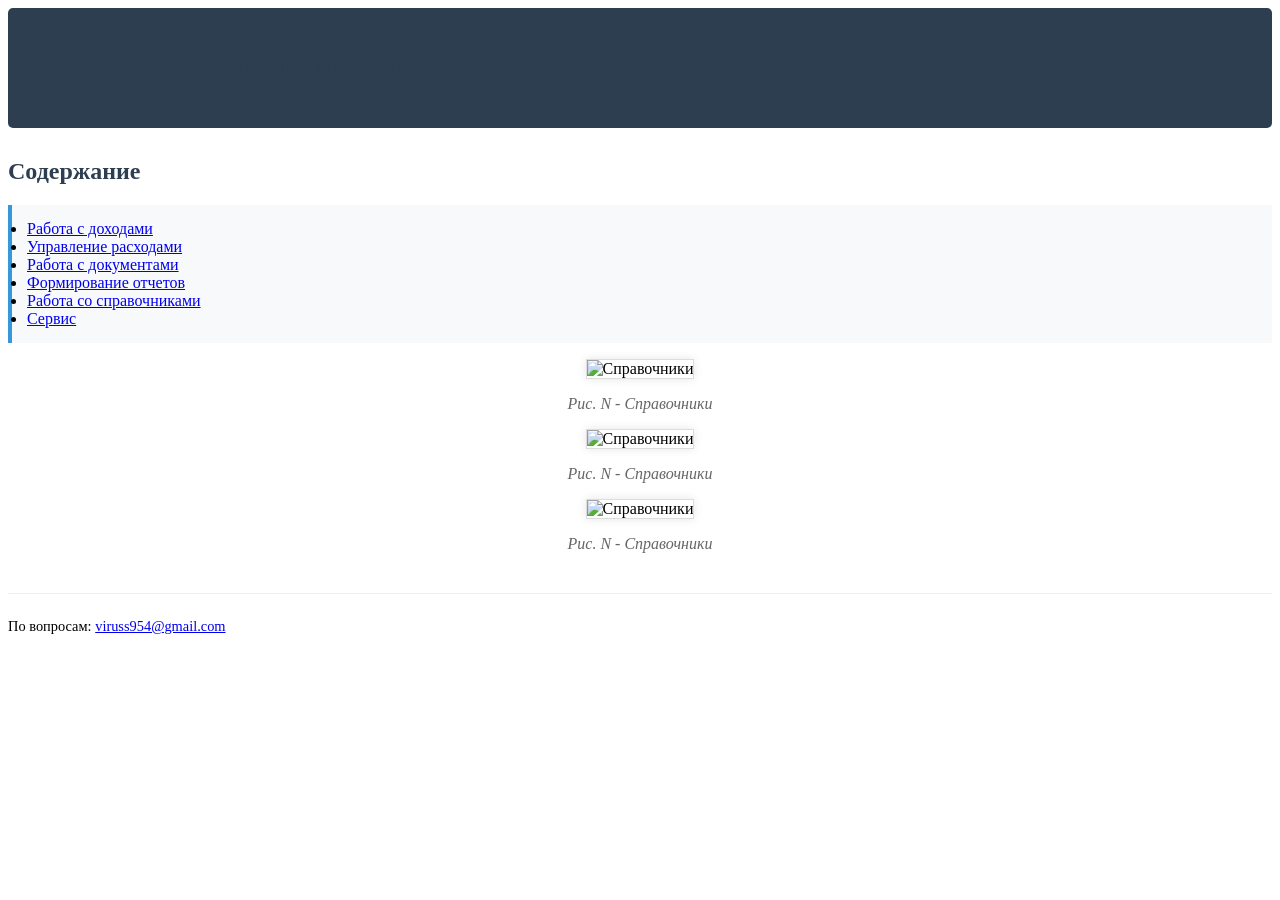
==== Help/directory.html @ 495ef0c4 "Завершено создание таблицы данных ПКО. Итог документы Доходы/Расходы, авт. создание ПКО/РКО. Список " ====
<! -- src/help/income.html -->
<!DOCTYPE html>
<html lang="ru">
<head>
    <meta charset="UTF-8">
    <title>Справочники</title>
    <link rel="stylesheet" href="styles/main.css">
</head>
<body>
    <div class="header">
        <h1>Работа со справочниками</h1>
    </div>

    <div class="content">
        <h2>Содержание</h2>
        <ul class="toc">
            <li><a href="income.html">Работа с доходами</a></li>
            <li><a href="expenses.html">Управление расходами</a></li>
			<li><a href="documents.html">Работа с документами</a></li>
            <li><a href="reports.html">Формирование отчетов</a></li>
			<li><a href="directory.html">Работа со справочниками</a></li>
			<li><a href="service.html">Сервис</a></li>			
        </ul>

        <div class="screenshot">
            <img src="images/directories.png" alt="Справочники">
            <p class="caption">Рис. N - Справочники</p>
        </div>
		<div class="screenshot">
            <img src="images/directories.png" alt="Справочники">
            <p class="caption">Рис. N - Справочники</p>
        </div>
		<div class="screenshot">
            <img src="images/directories.png" alt="Справочники">
            <p class="caption">Рис. N - Справочники</p>
        </div>
    </div>

    <div class="footer">
        <p>По вопросам: <a href="mailto:viruss954@gmail.com">viruss954@gmail.com</a></p>
    </div>
</body>
</html>
---- Help/styles/main.css ----
//* style/main.css *//
body {
    font-family: Arial, sans-serif;
    padding: 20px;
    line-height: 1.6;
}

.header {
    background: #2c3e50;
    color: white;
    padding: 20px;
    border-radius: 5px;
    margin-bottom: 30px;
    position: relative; 
    z-index: 1000;      
}

h1, h2 {
    color: #2c3e50;
}

.toc {
    background: #f8f9fa;
    padding: 15px;
    border-left: 4px solid #3498db;
}

.screenshot {
    margin: 5px 0;
    text-align: center;
}

.screenshot img {
    max-width: 80%;
    border: 1px solid #ddd;
    box-shadow: 0 0 10px rgba(0,0,0,0.1);
}

.caption {
    font-style: italic;
    color: #666;
}

.footer {
    margin-top: 40px;
    border-top: 1px solid #eee;
    padding-top: 10px;
    font-size: 0.9em;
}

.dark-theme {
    background-color: #2d2d2d;
    color: #e0e0e0;
}
.dark-theme .header {
    background: #1a1a1a;
}
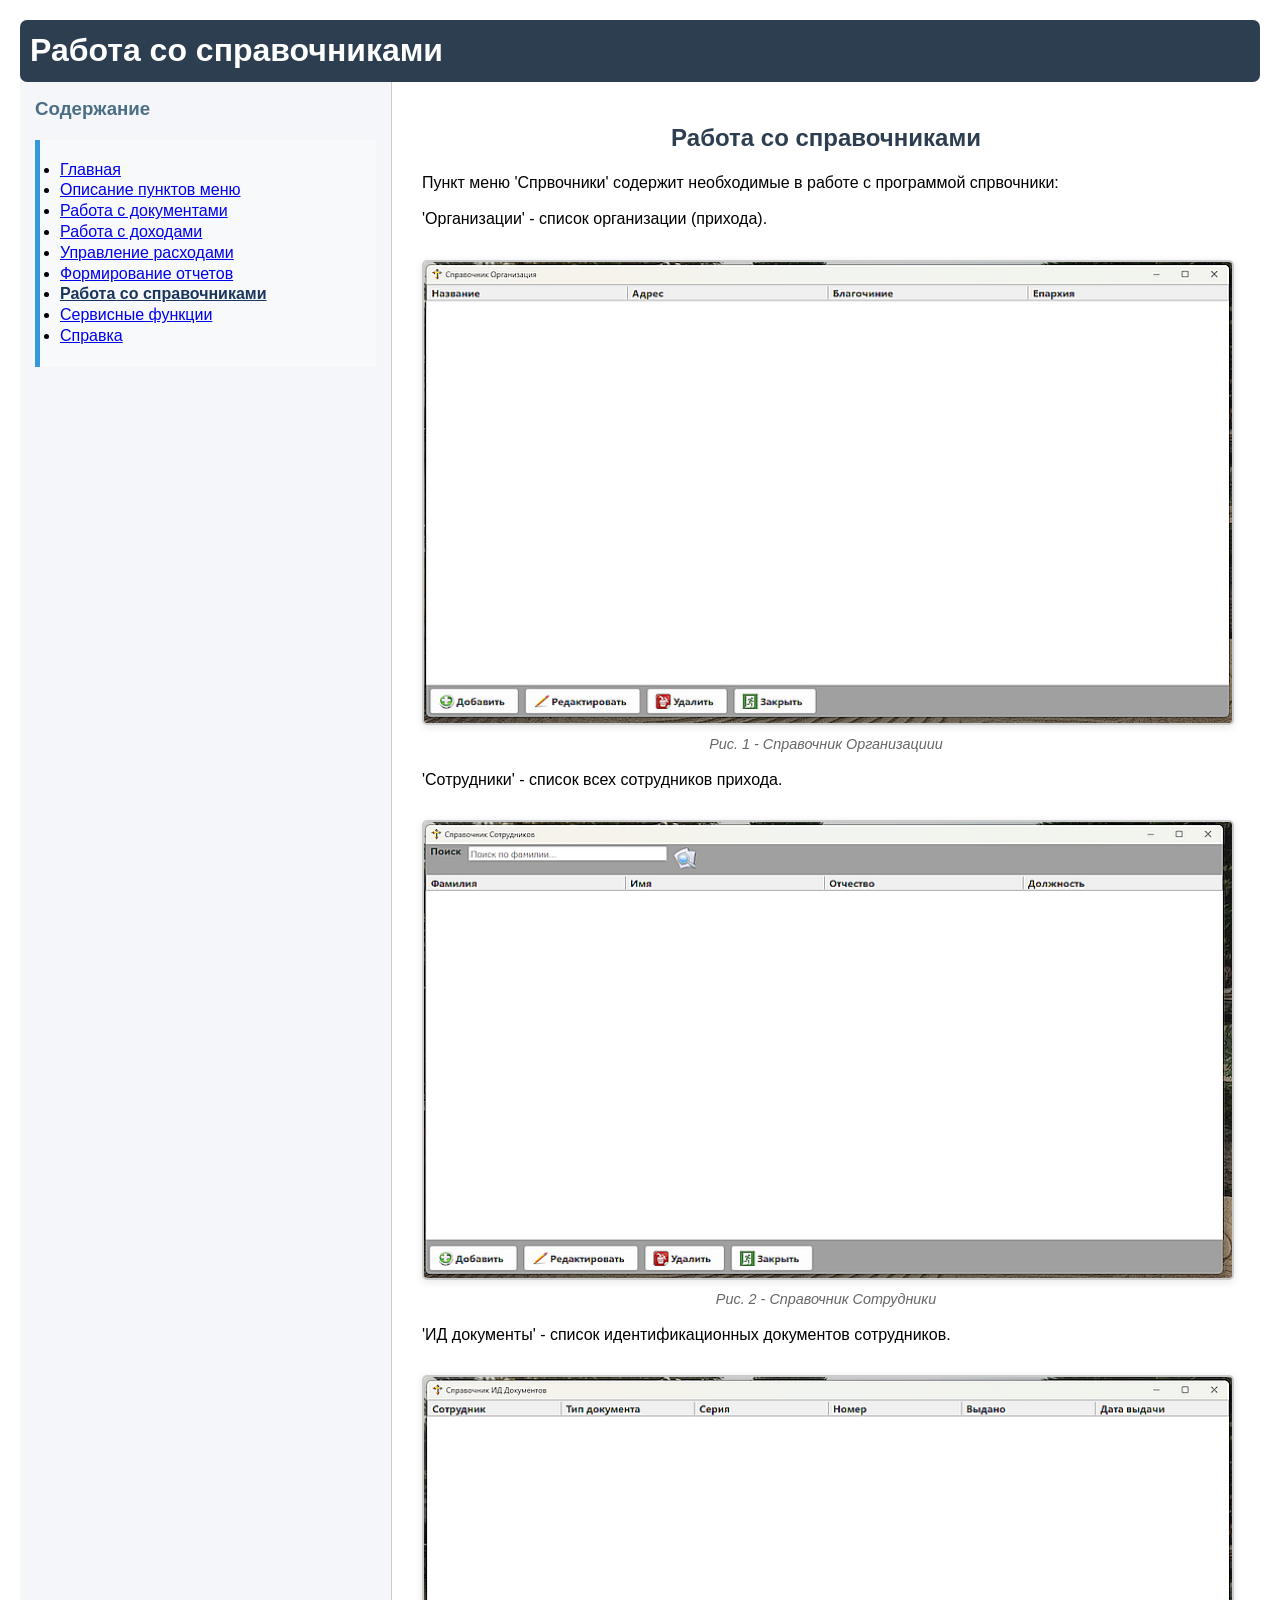
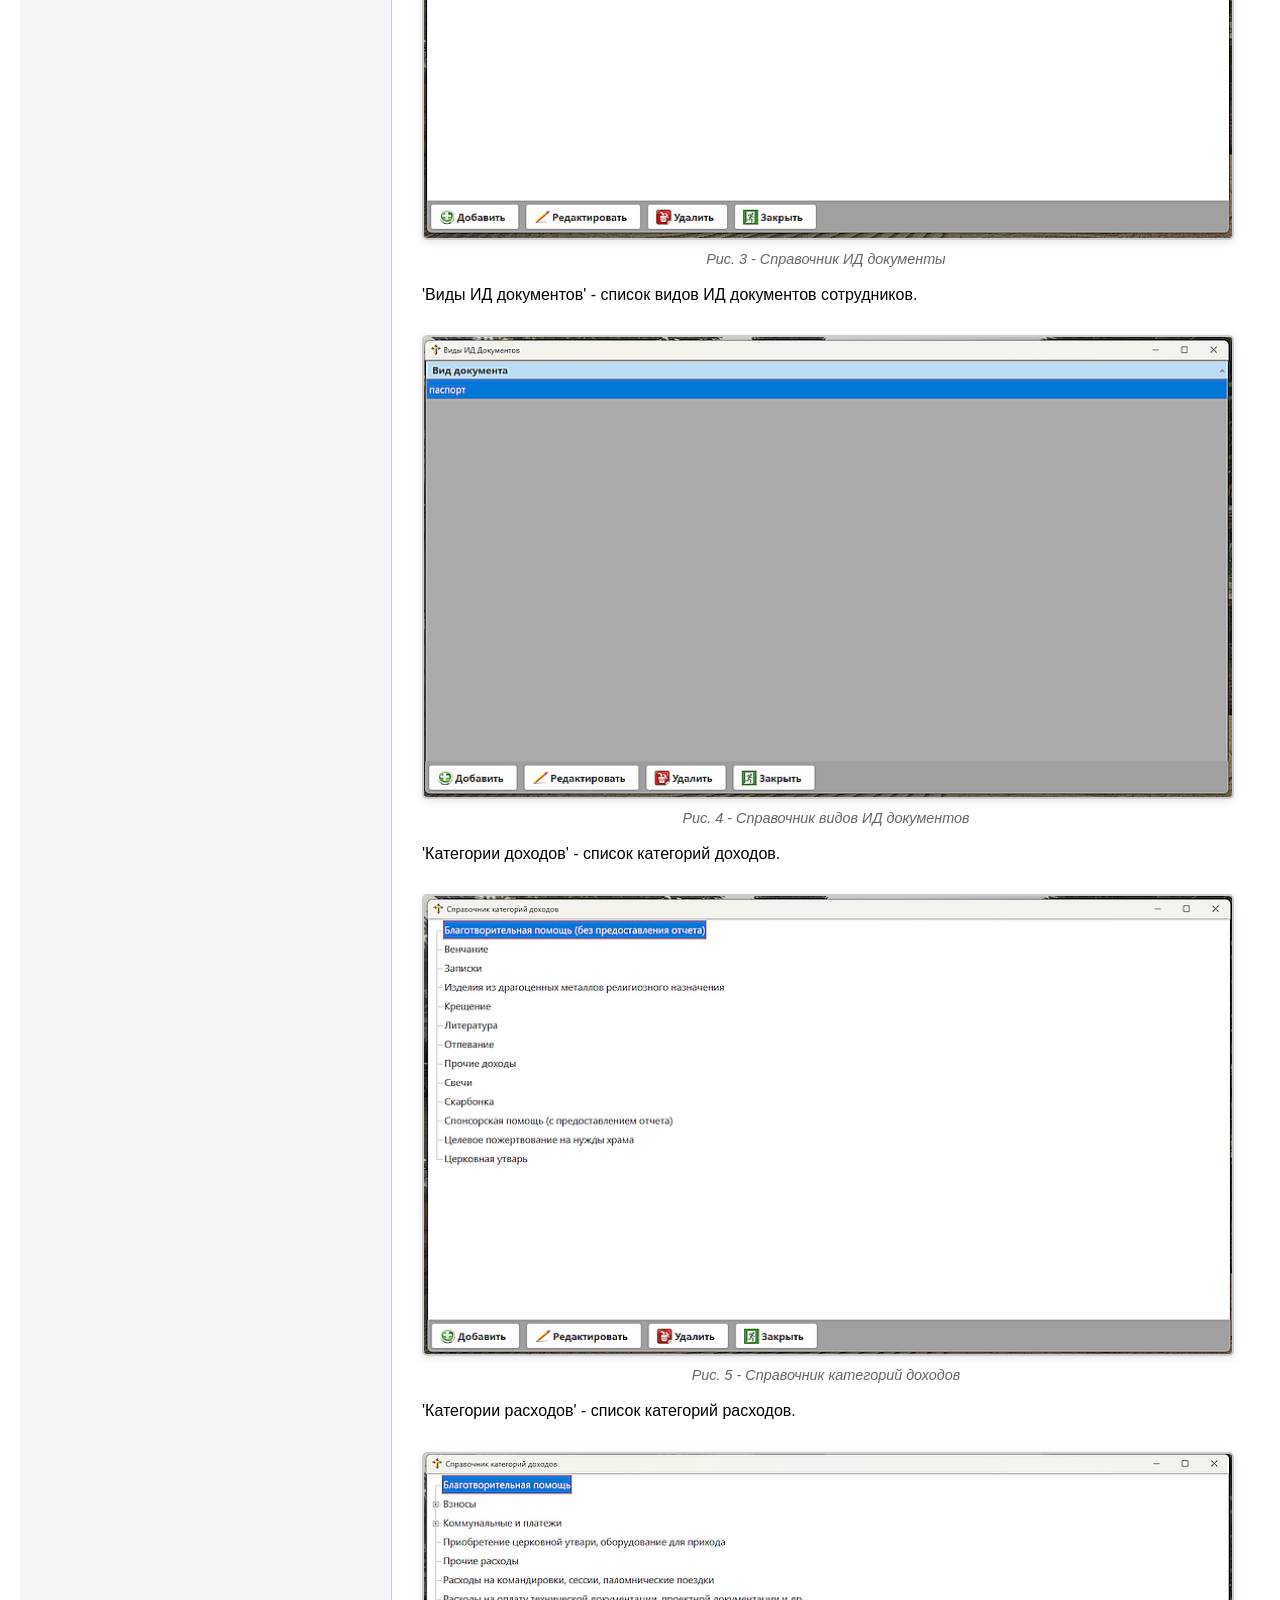
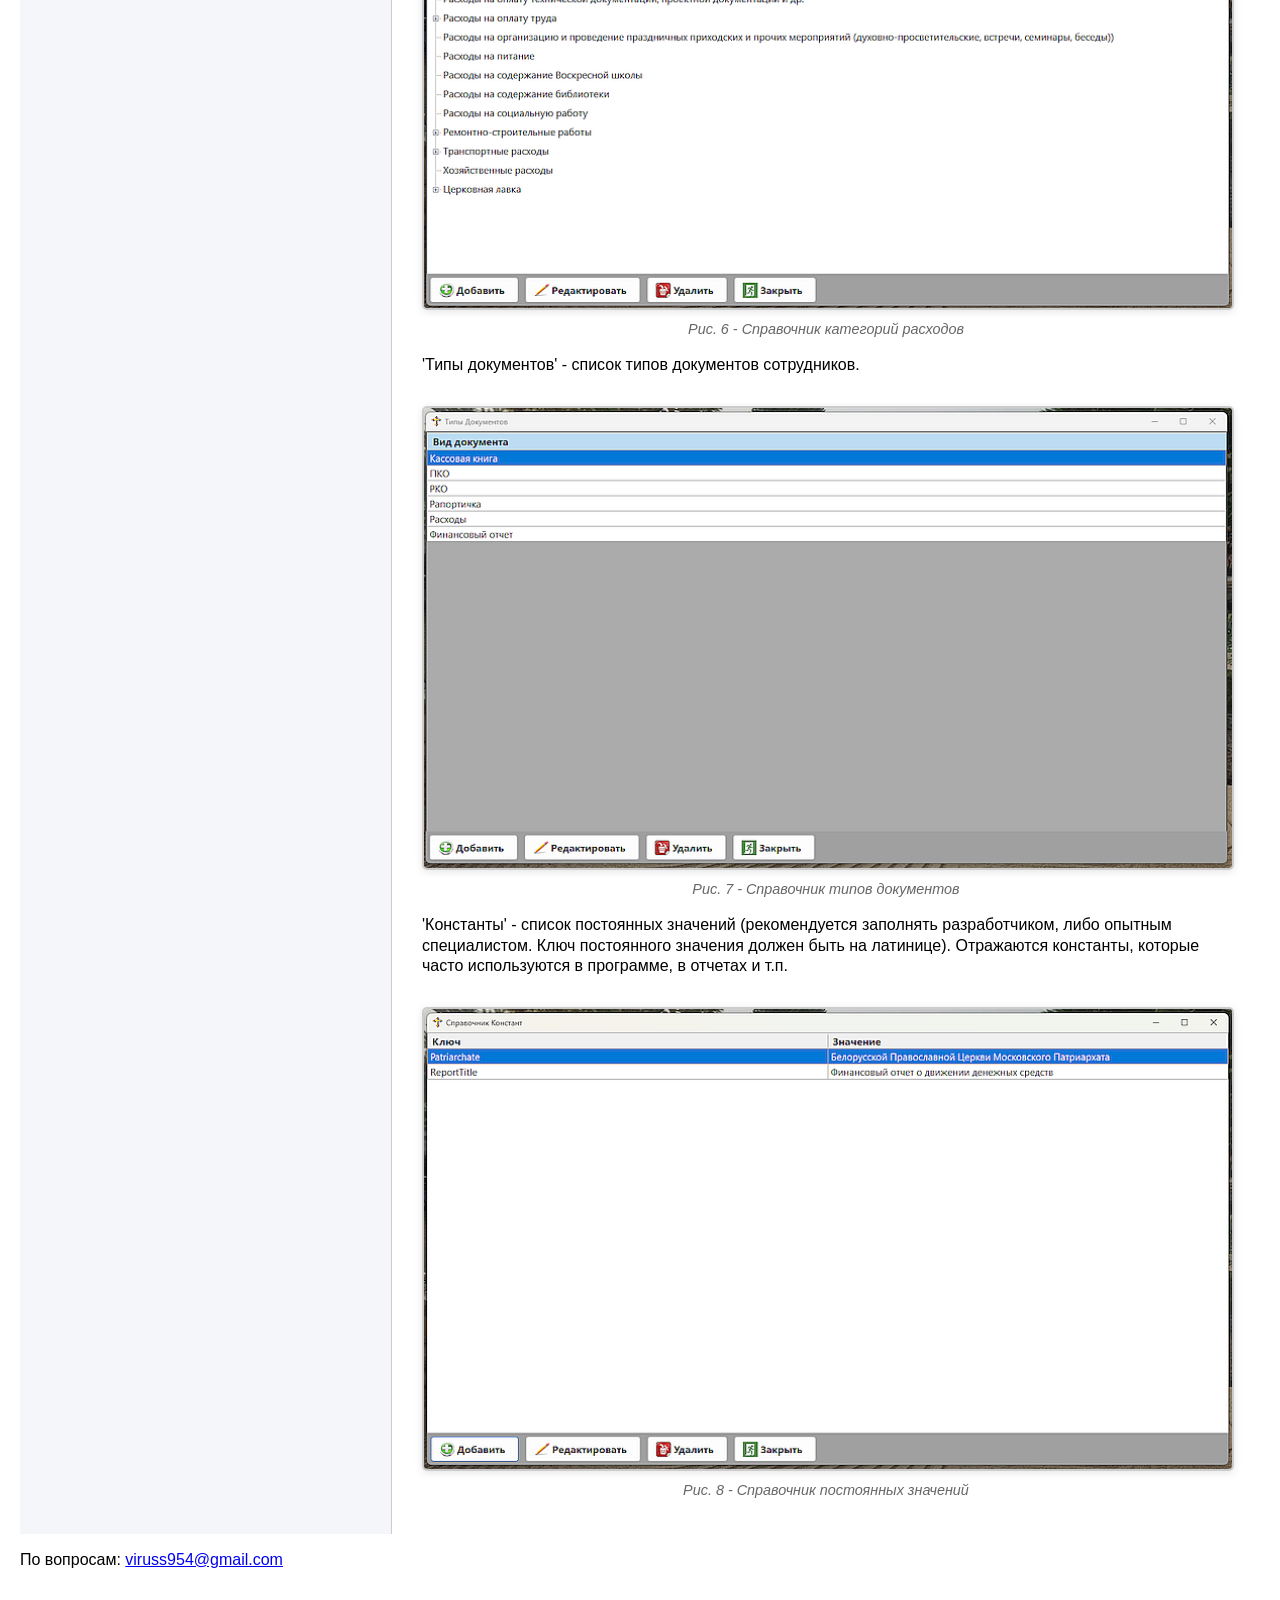
==== commit 9eadfb67: "Новая версия программы 3.0.55 исправлены некоторые баги, изменена центральная картинка, Отображение " ====
--- a/Help/directory.html
+++ b/Help/directory.html
@@ -1,43 +1,152 @@
-<! -- src/help/income.html -->
 <!DOCTYPE html>
 <html lang="ru">
+
 <head>
     <meta charset="UTF-8">
-    <title>Справочники</title>
+    <title>Работа со справочниками</title>
     <link rel="stylesheet" href="styles/main.css">
 </head>
+
 <body>
-    <div class="header">
-        <h1>Работа со справочниками</h1>
-    </div>
+    <!-- ГЛАВНАЯ ТАБЛИЦА: Header + Menu/Content + Footer -->
+    <table width="100%" border="0" cellpadding="0" cellspacing="0">
 
-    <div class="content">
-        <h2>Содержание</h2>
-        <ul class="toc">
-            <li><a href="income.html">Работа с доходами</a></li>
-            <li><a href="expenses.html">Управление расходами</a></li>
-			<li><a href="documents.html">Работа с документами</a></li>
-            <li><a href="reports.html">Формирование отчетов</a></li>
-			<li><a href="directory.html">Работа со справочниками</a></li>
-			<li><a href="service.html">Сервис</a></li>			
-        </ul>
+        <!-- === ВЕРХНЯЯ ЗОНА (HEADER) === -->
+        <tr>
+            <td colspan="2" class="header">
+                <h1 style="color: white; margin: 0;">Работа со справочниками</h1>
+            </td>
+        </tr>
 
-        <div class="screenshot">
-            <img src="images/directories.png" alt="Справочники">
-            <p class="caption">Рис. N - Справочники</p>
-        </div>
-		<div class="screenshot">
-            <img src="images/directories.png" alt="Справочники">
-            <p class="caption">Рис. N - Справочники</p>
-        </div>
-		<div class="screenshot">
-            <img src="images/directories.png" alt="Справочники">
-            <p class="caption">Рис. N - Справочники</p>
-        </div>
-    </div>
+        <!-- === СРЕДНЯЯ ЧАСТЬ: МЕНЮ + КОНТЕНТ === -->
+        <tr>
+            <!-- ЛЕВАЯ КОЛОНКА: МЕНЮ НАВИГАЦИИ -->
+            <td width="30%" valign="top" style="background-color: #f4f6f9; border-right: 1px solid #cccccc; padding: 15px;">
+                <div class="content">
+                    <h3 style="color: #4B6E85; margin-top: 0;">Содержание</h3>
+                    <ul class="toc">
+                        <li><a href="index.html">Главная</a></li>
+                        <li><a href="menu.html">Описание пунктов меню</a></li>
+                        <li><a href="documents.html">Работа с документами</a></li>
+                        <li><a href="income.html">Работа с доходами</a></li>
+                        <li><a href="expenses.html">Управление расходами</a></li>
+                        <li><a href="reports.html">Формирование отчетов</a></li>
+                        <li><a href="directory.html" style="font-weight: bold; color: #1a365d;">Работа со справочниками</a></li>
+                        <li><a href="service.html">Сервисные функции</a></li>
+                        <li><a href="help.html">Справка</a></li>
+                    </ul>
+                </div>
+            </td>
 
-    <div class="footer">
-        <p>По вопросам: <a href="mailto:viruss954@gmail.com">viruss954@gmail.com</a></p>
-    </div>
+            <!-- ПРАВАЯ КОЛОНКА: ОСНОВНОЙ КОНТЕНТ -->
+            <td width="70%" valign="top" style="padding: 20px 30px;">
+
+                <!-- Заголовок раздела -->
+                <div style="text-align: center; margin-bottom: 20px;">
+                    <h2>Работа со справочниками</h2>
+                </div>
+
+                <!-- ТЕКСТОВОЕ ОПИСАНИЕ -->
+                <div>
+                    <p>Пункт меню 'Спрвочники' содержит необходимые в работе с программой спрвочники:</p>
+                    <p>'Организации' - список организации (прихода).</p>
+                </div>
+
+                <!-- СКРИНШОТ С ПОДПИСЬЮ -->
+                <div style="margin-top: 30px;">
+                    <div class="screenshot">
+                        <img src="images/dirorganization.png" alt="Справочник организации" style="max-width: 100%; height: auto;">
+                        <p class="caption">Рис. 1 - Справочник Организациии</p>
+                    </div>
+                </div>
+
+                <div>
+                    <p>'Сотрудники' - список всех сотрудников прихода.</p>
+                </div>
+
+                <div style="margin-top: 30px;">
+                    <div class="screenshot">
+                        <img src="images/dirpersonal.png" alt="Справочник сотрудники" style="max-width: 100%; height: auto;">
+                        <p class="caption">Рис. 2 - Справочник Сотрудники</p>
+                    </div>
+                </div>
+
+                <div>
+                    <p>'ИД документы' - список идентификационных документов сотрудников.</p>
+                </div>
+
+                <div style="margin-top: 30px;">
+                    <div class="screenshot">
+                        <img src="images/diriddocs.png" alt="Справочник ИД документы" style="max-width: 100%; height: auto;">
+                        <p class="caption">Рис. 3 - Справочник ИД документы</p>
+                    </div>
+                </div>
+
+                <div>
+                    <p>'Виды ИД документов' - список видов ИД документов сотрудников.</p>
+                </div>
+
+                <div style="margin-top: 30px;">
+                    <div class="screenshot">
+                        <img src="images/dirviewofiddocs.png" alt="Справочник видов ИД документов" style="max-width: 100%; height: auto;">
+                        <p class="caption">Рис. 4 - Справочник видов ИД документов</p>
+                    </div>
+                </div>
+
+                <div>
+                    <p>'Категории доходов' - список категорий доходов.</p>
+                </div>
+
+                <div style="margin-top: 30px;">
+                    <div class="screenshot">
+                        <img src="images/dircategoryincomes.png" alt="Справочник категорий доходов" style="max-width: 100%; height: auto;">
+                        <p class="caption">Рис. 5 - Справочник категорий доходов</p>
+                    </div>
+                </div>
+
+                <div>
+                    <p>'Категории расходов' - список категорий расходов.</p>
+                </div>
+
+                <div style="margin-top: 30px;">
+                    <div class="screenshot">
+                        <img src="images/dircategoryexpenses.png" alt="Справочник категорий расходов" style="max-width: 100%; height: auto;">
+                        <p class="caption">Рис. 6 - Справочник категорий расходов</p>
+                    </div>
+                </div>
+
+                <div>
+                    <p>'Типы документов' - список типов документов сотрудников.</p>
+                </div>
+
+                <div style="margin-top: 30px;">
+                    <div class="screenshot">
+                        <img src="images/dirtypesofdocs.png" alt="Справочник типов документов" style="max-width: 100%; height: auto;">
+                        <p class="caption">Рис. 7 - Справочник типов документов</p>
+                    </div>
+                </div>
+
+                <div>
+                    <p>'Константы' - список постоянных значений (рекомендуется заполнять разработчиком, либо опытным специалистом. Ключ постоянного значения должен быть на латинице). Отражаются константы, которые часто используются в программе, в отчетах и т.п.</p>
+                </div>
+
+                <div style="margin-top: 30px;">
+                    <div class="screenshot">
+                        <img src="images/dirconstants.png" alt="Справочник постоянных значений" style="max-width: 100%; height: auto;">
+                        <p class="caption">Рис. 8 - Справочник постоянных значений</p>
+                    </div>
+                </div>
+                        </tr>
+                    </table>
+
+        <!-- === НИЖНЯЯ ЗОНА (FOOTER) === -->
+        <tr>
+            <td colspan="2" class="footer">
+                <p>По вопросам: <a href="mailto:viruss954@gmail.com">viruss954@gmail.com</a></p>
+            </td>
+        </tr>
+
+    </table>
 </body>
-</html>+
+</html>
--- a/Help/styles/main.css
+++ b/Help/styles/main.css
@@ -1,18 +1,17 @@
-//* style/main.css *//
 body {
     font-family: Arial, sans-serif;
-    padding: 20px;
-    line-height: 1.6;
+    padding: 12px;
+    line-height: 1.3;
 }
 
 .header {
     background: #2c3e50;
     color: white;
-    padding: 20px;
-    border-radius: 5px;
-    margin-bottom: 30px;
-    position: relative; 
-    z-index: 1000;      
+    padding: 10px;
+    border-radius: 7px;
+    margin-bottom: 10px;
+    position: relative;
+    z-index: 900;
 }
 
 h1, h2 {
@@ -21,24 +20,88 @@
 
 .toc {
     background: #f8f9fa;
-    padding: 15px;
-    border-left: 4px solid #3498db;
+    padding: 20px;
+    border-left: 5px solid #3498db;
 }
 
+//* Таблица для двух колонок (совместимо с IE) */
+.two-columns-table {
+    width: 100%;
+    border-collapse: collapse;
+    margin: 30px 0;
+    border: none;
+}
+
+.two-columns-table td {
+    border: none;
+    vertical-align: top;
+    padding: 0;
+}
+
+.column-left {
+    width: 50%;
+    padding-right: 20px;
+}
+
+.column-right {
+    width: 50%;
+    padding-left: 20px;
+}
+
+/* Стили для меню */
+.menu-list {
+    list-style: none;
+    padding: 0;
+    margin: 0;
+}
+
+.menu-list li {
+    margin: 5px 0;
+    line-height: 1.4;
+}
+
+.menu-main {
+    font-weight: bold;
+    font-size: 1.1em;
+    margin-top: 15px;
+    margin-bottom: 5px;
+}
+
+.menu-sub {
+    padding-left: 25px;
+    position: relative;
+}
+
+.menu-sub::before {
+    content: "•";
+    position: absolute;
+    left: 10px;
+    color: #666;
+}
+
+/* Стили для скриншотов */
 .screenshot {
-    margin: 5px 0;
     text-align: center;
+    margin-top: 20px;
 }
 
 .screenshot img {
-    max-width: 80%;
-    border: 1px solid #ddd;
-    box-shadow: 0 0 10px rgba(0,0,0,0.1);
+    width: 100%;           /* Занимает всю ширину ячейки */
+    min-width: 400px;      /* Минимальная ширина */
+    max-width: 600px;      /* Максимальная ширина */
+    height: auto;
+    display: block;
+    margin: 0 auto;        /* Центрирование */
+    border: 2px solid #ccc;
+    border-radius: 5px;
+    box-shadow: 0 2px 8px rgba(0,0,0,0.1);
 }
 
 .caption {
     font-style: italic;
     color: #666;
+    margin-top: 10px;
+    font-size: 0.9em;
 }
 
 .footer {
@@ -47,11 +110,3 @@
     padding-top: 10px;
     font-size: 0.9em;
 }
-
-.dark-theme {
-    background-color: #2d2d2d;
-    color: #e0e0e0;
-}
-.dark-theme .header {
-    background: #1a1a1a;
-}
